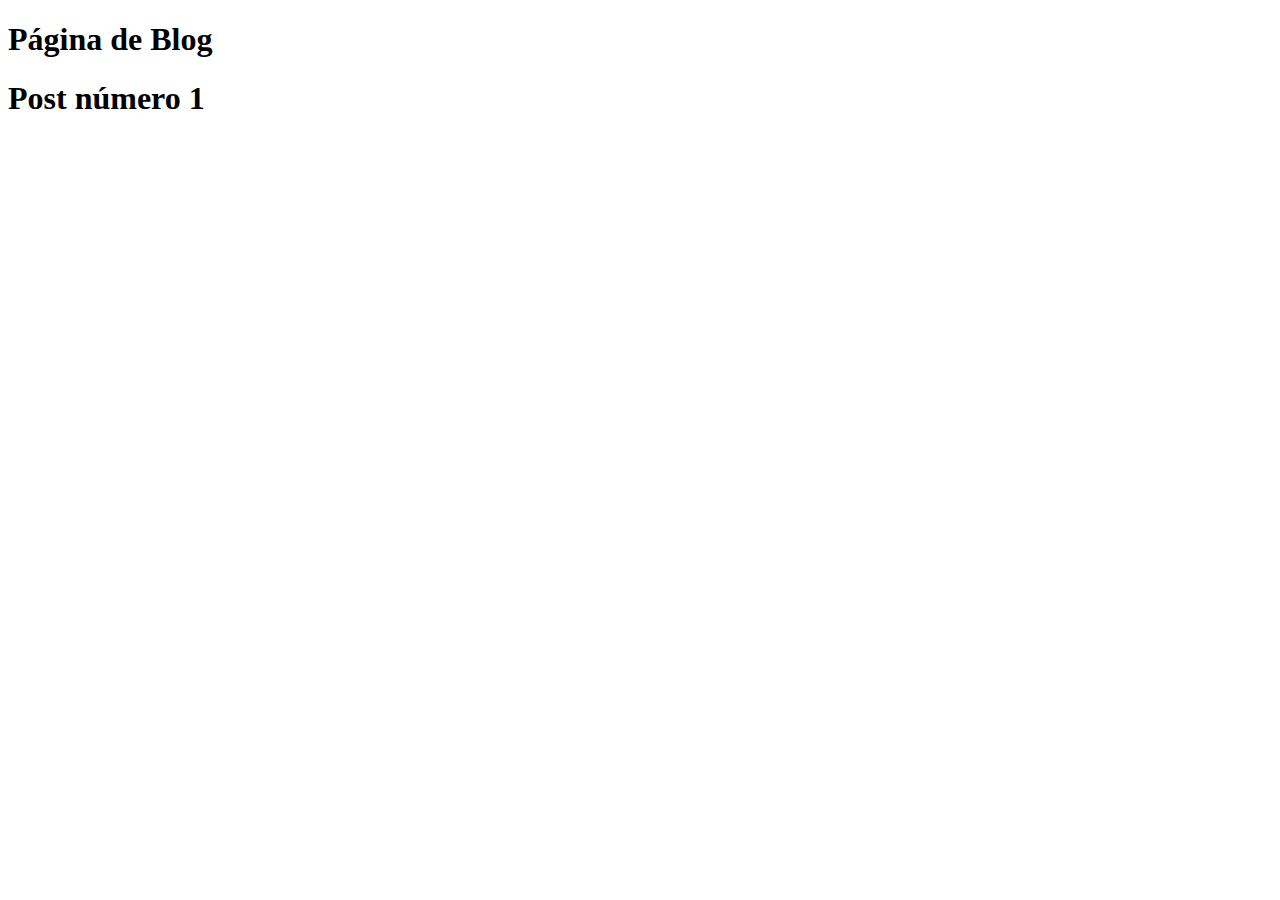
==== blog.html @ 7cacede7 "Adicionada página de blog" ====
<!DOCTYPE html>
<html lang="en">
<head>
    <meta charset="UTF-8">
    <meta name="viewport" content="width=, initial-scale=1.0">
    <title>Site de Vendas</title>
</head>
<body>
    <h1>Página de Blog</h1>
    <h1>Post número 1</h1>
</body>
</html>
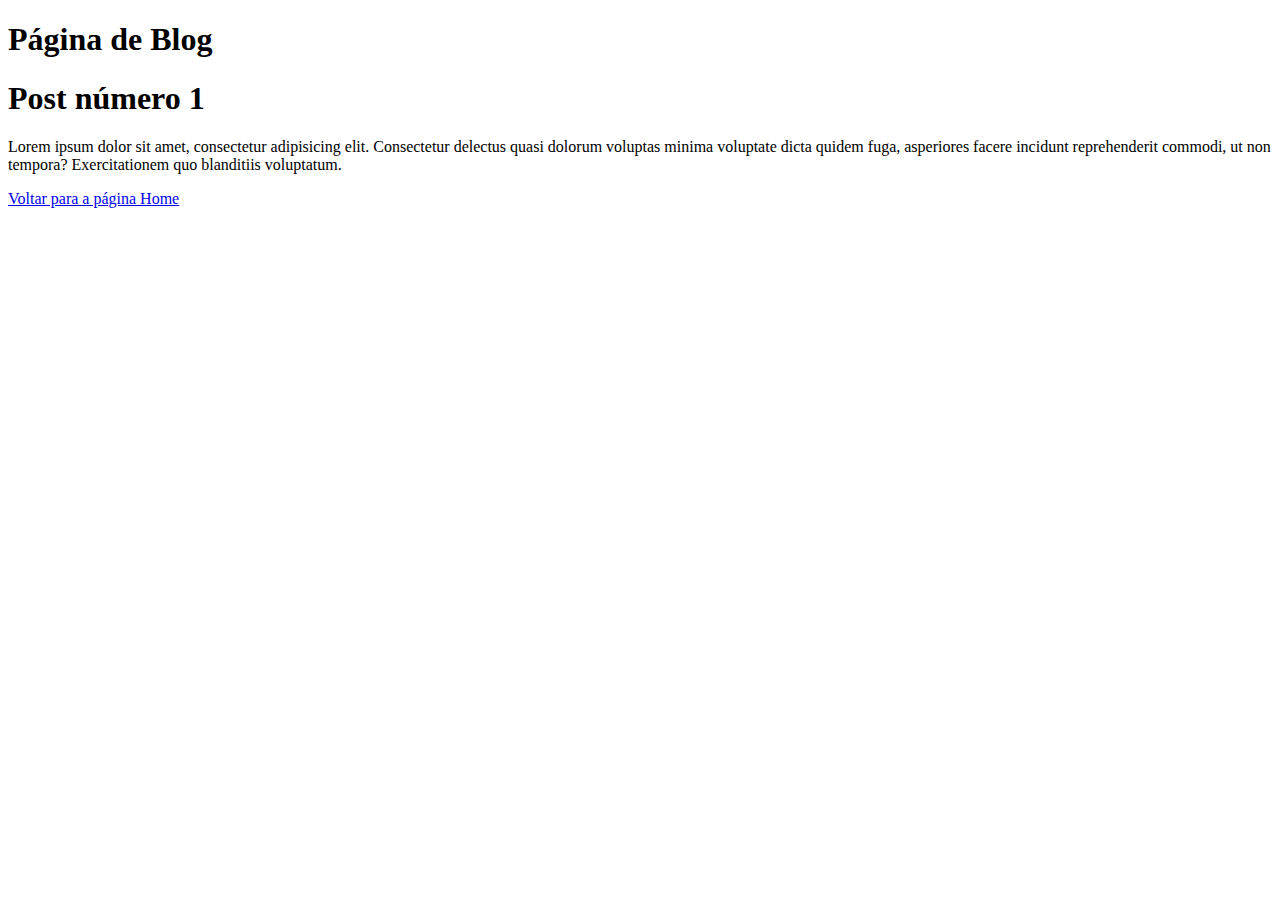
==== commit 9554d2b1: "Adicionado o link para a página home a partir da página do blog" ====
--- a/blog.html
+++ b/blog.html
@@ -8,5 +8,8 @@
 <body>
     <h1>Página de Blog</h1>
     <h1>Post número 1</h1>
+    <p>Lorem ipsum dolor sit amet, consectetur adipisicing elit. Consectetur delectus quasi dolorum voluptas minima voluptate dicta quidem fuga, asperiores facere incidunt reprehenderit commodi, ut non tempora? Exercitationem quo blanditiis voluptatum.</p>
+    <p></p>
+    <a href="index.html">Voltar para a página Home</a>
 </body>
 </html>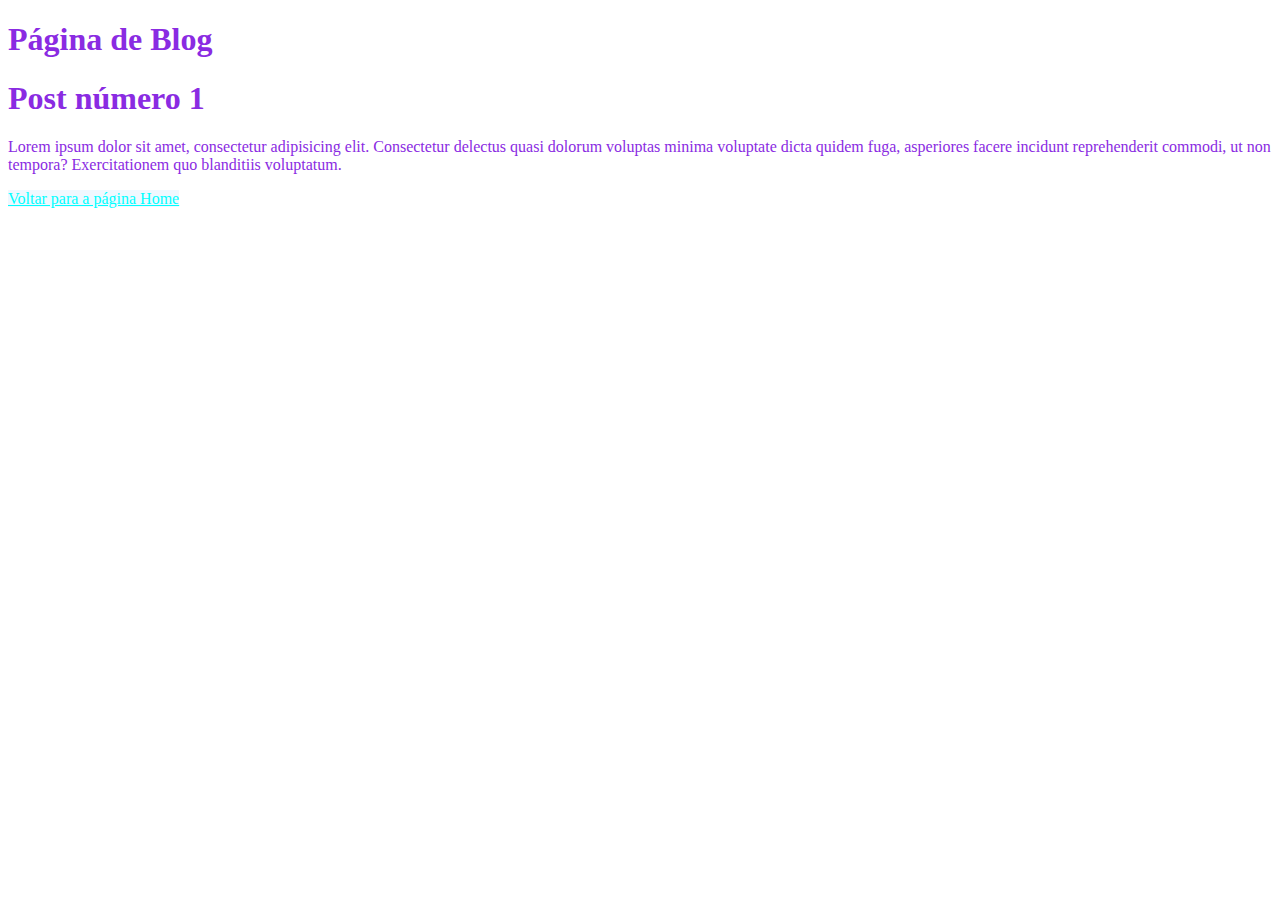
==== commit d649c693: "Adicionado CSS simples" ====
--- a/blog.html
+++ b/blog.html
@@ -3,6 +3,7 @@
 <head>
     <meta charset="UTF-8">
     <meta name="viewport" content="width=, initial-scale=1.0">
+    <link rel="stylesheet" href="style.css">
     <title>Site de Vendas</title>
 </head>
 <body>
--- a/style.css
+++ b/style.css
@@ -0,0 +1,8 @@
+body {
+    color:blueviolet
+}
+a {
+    color: aqua;
+    background-color: aliceblue;
+    margin: top 0; 
+}
